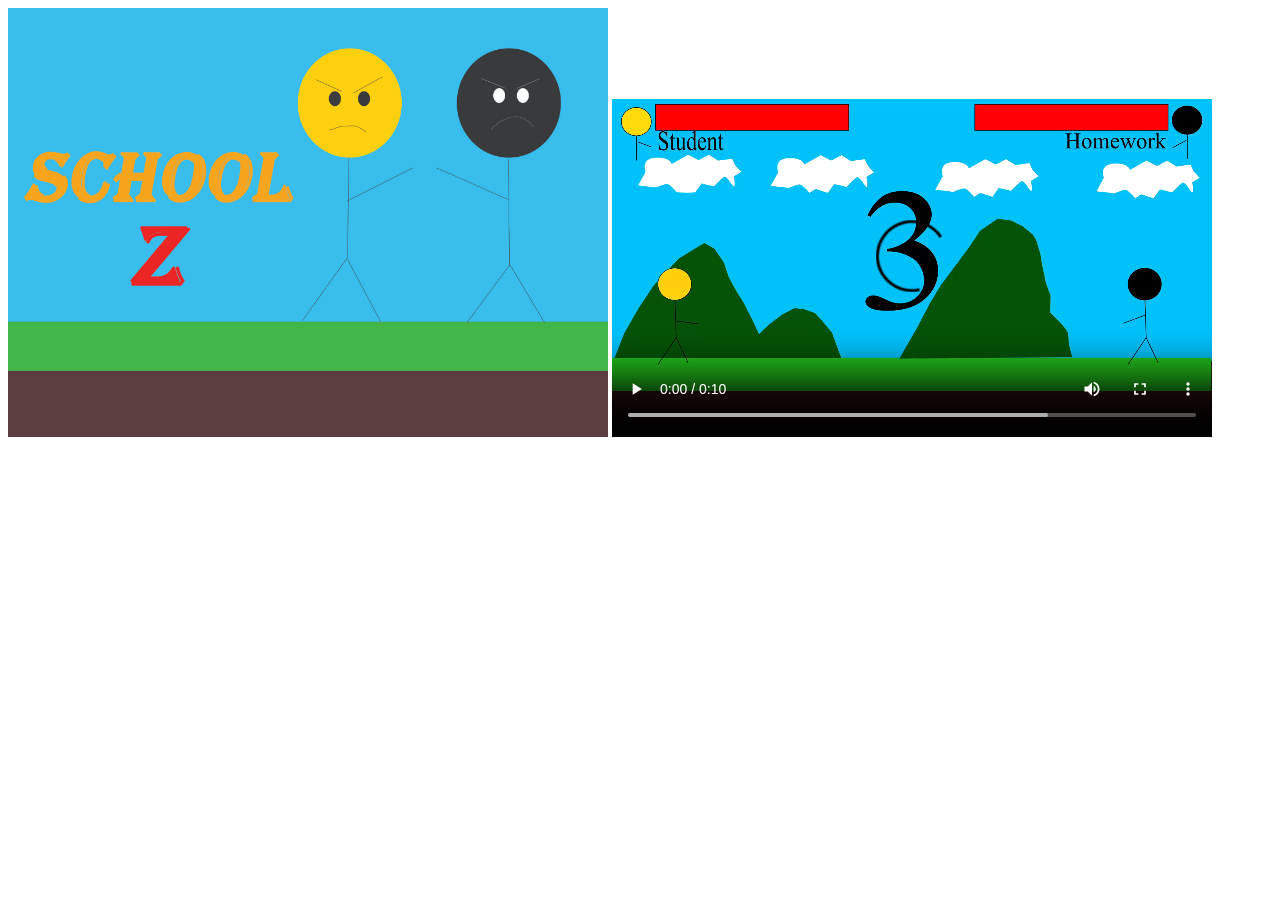
==== index.html @ 3ae53791 "Rename FinalProjectindex.html to index.html" ====
<!DOCTYPE html>
<html>
    <head>
    <link rel="stylesheet" type="text/css" href="style.css">
    </head>
<body>

    <img id="Cover" src="img/FinalProjectCover.jpg" />
    <video width="600" controls>
        <source src="FinalProject.mp4"  type="video/mp4">
    </video>
    </body>
</html>
---- style.css ----
#Cover{

position: relative;
width:600px;
    
}
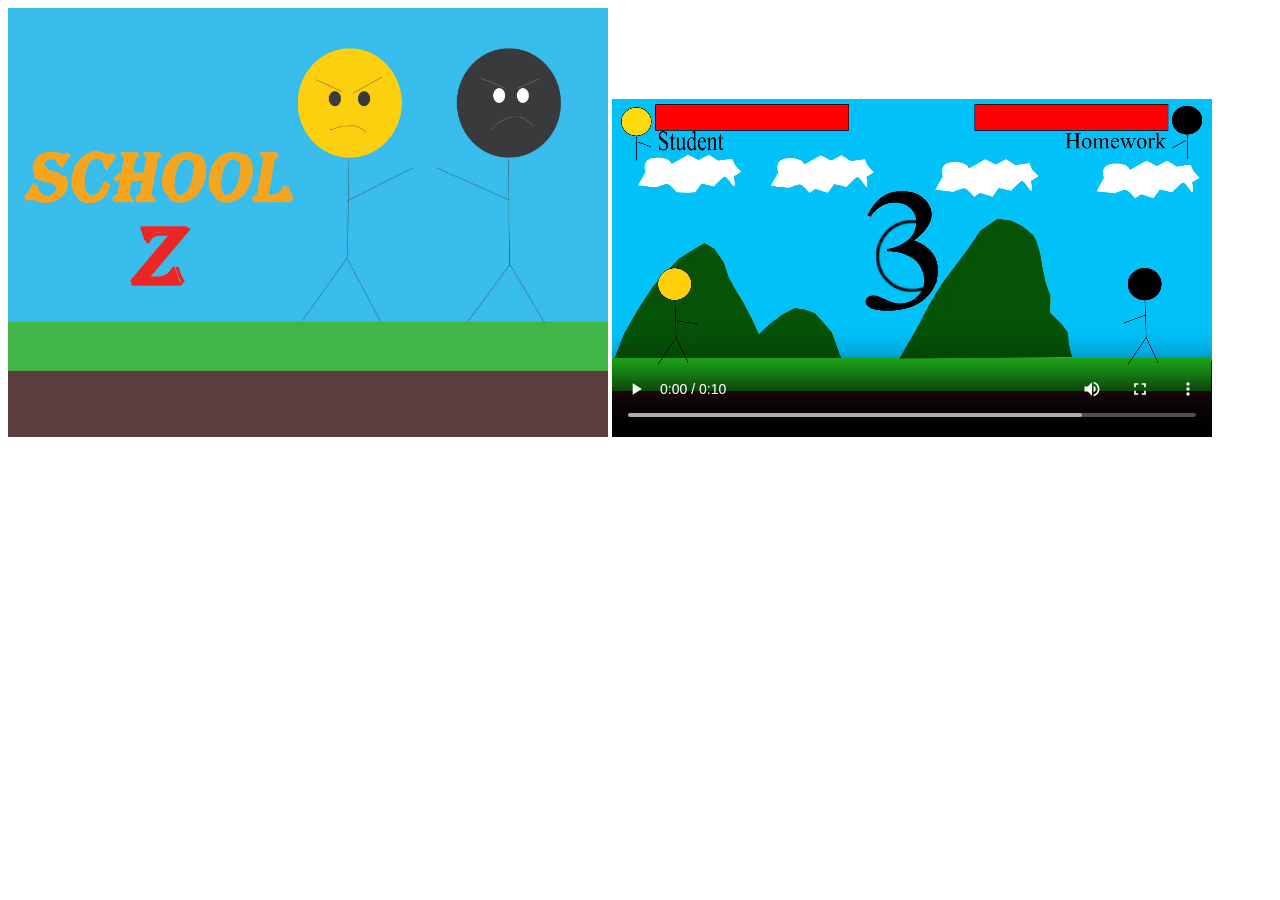
==== commit 06ff8375: "Update index.html" ====
--- a/index.html
+++ b/index.html
@@ -7,7 +7,7 @@
 
     <img id="Cover" src="img/FinalProjectCover.jpg" />
     <video width="600" controls>
-        <source src="FinalProject.mp4"  type="video/mp4">
+        <source top="-100"src="FinalProject.mp4"  type="video/mp4">
     </video>
     </body>
 </html>
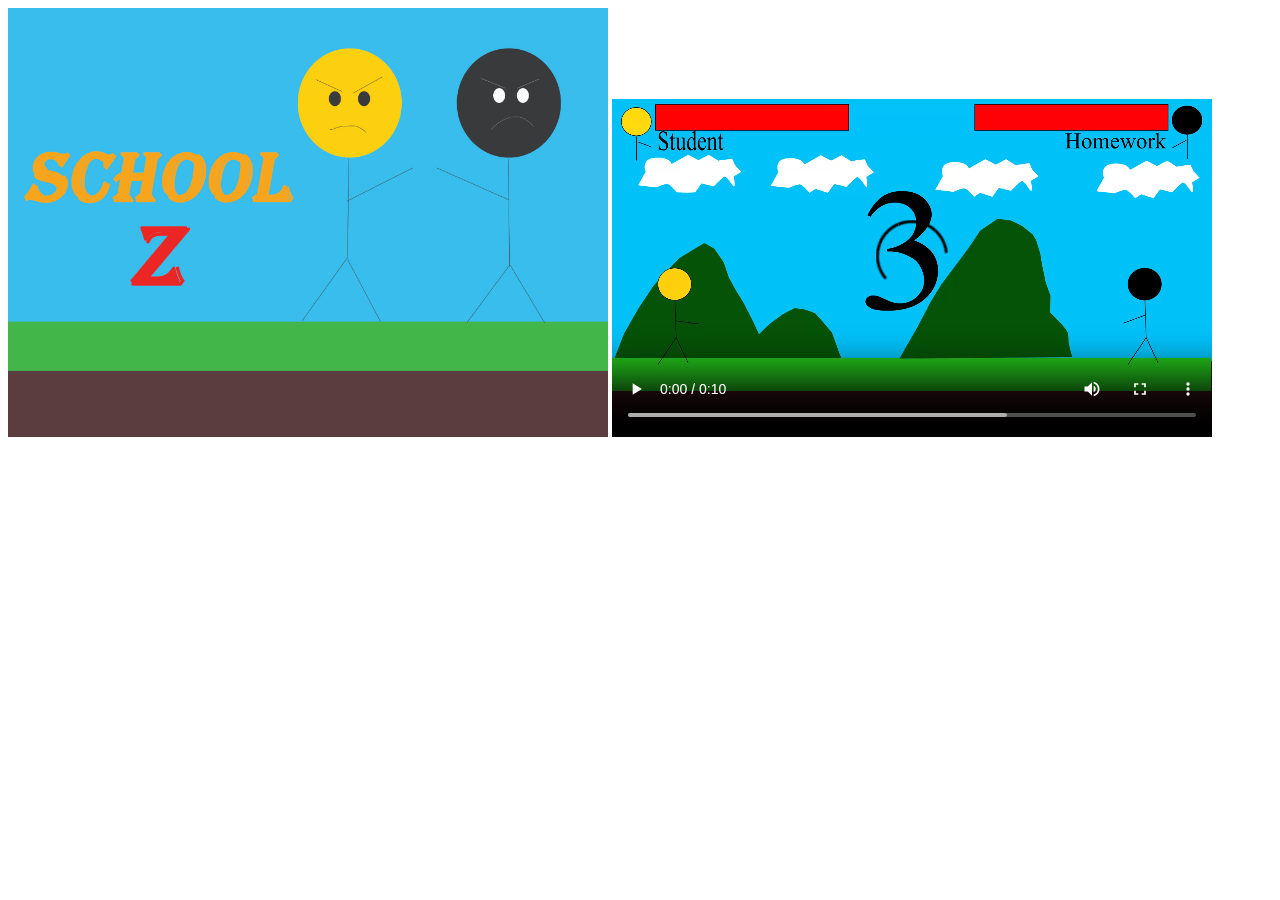
==== commit 6ad77134: "Update index.html" ====
--- a/index.html
+++ b/index.html
@@ -7,7 +7,7 @@
 
     <img id="Cover" src="img/FinalProjectCover.jpg" />
     <video width="600" controls>
-        <source top="-100"src="FinalProject.mp4"  type="video/mp4">
+        <source top="-300"src="FinalProject.mp4"  type="video/mp4">
     </video>
     </body>
 </html>
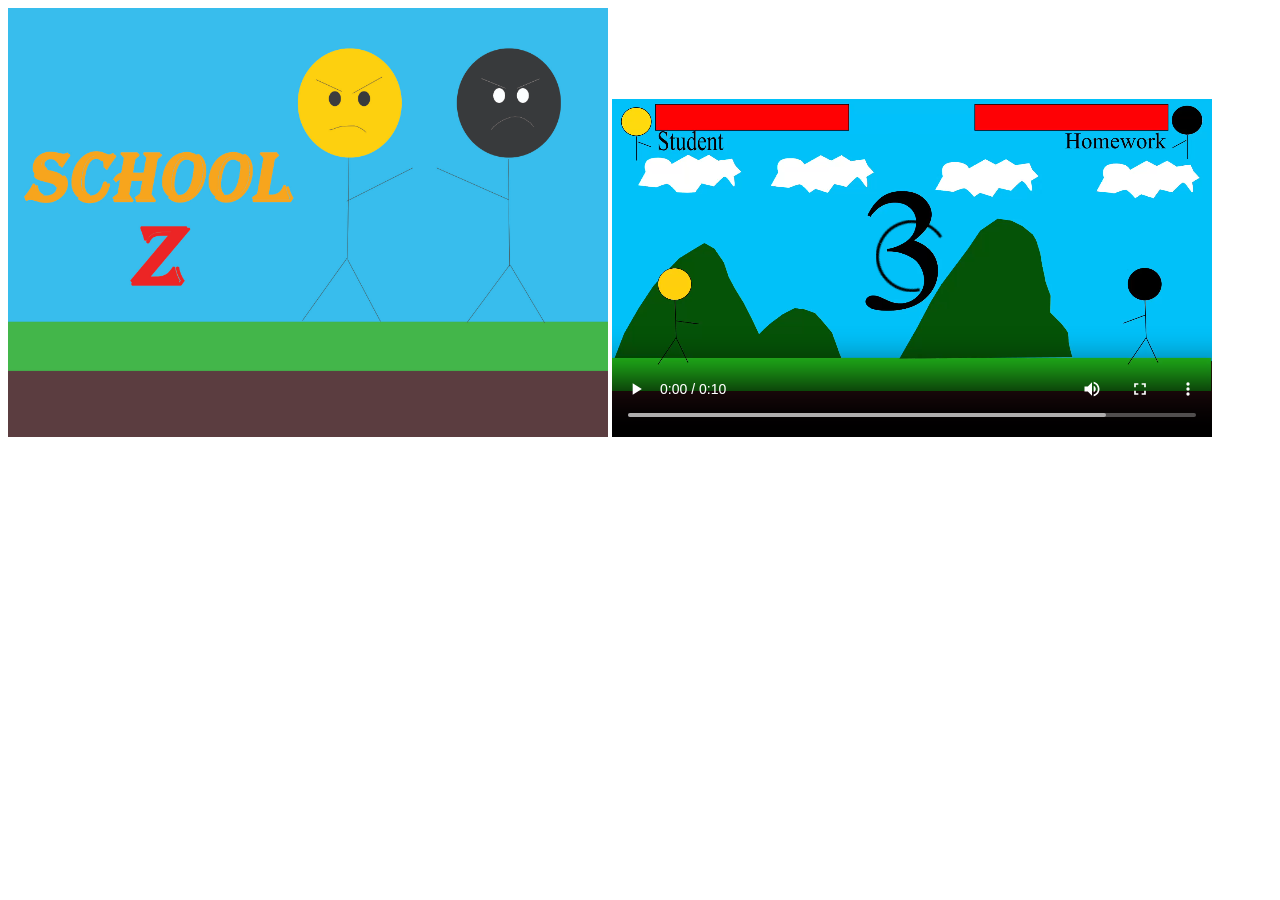
==== commit 7616b373: "Update index.html" ====
--- a/index.html
+++ b/index.html
@@ -7,7 +7,7 @@
 
     <img id="Cover" src="img/FinalProjectCover.jpg" />
     <video width="600" controls>
-        <source top="-300"src="FinalProject.mp4"  type="video/mp4">
+        <source top="-300" src="FinalProject.mp4"  type="video/mp4">
     </video>
     </body>
 </html>
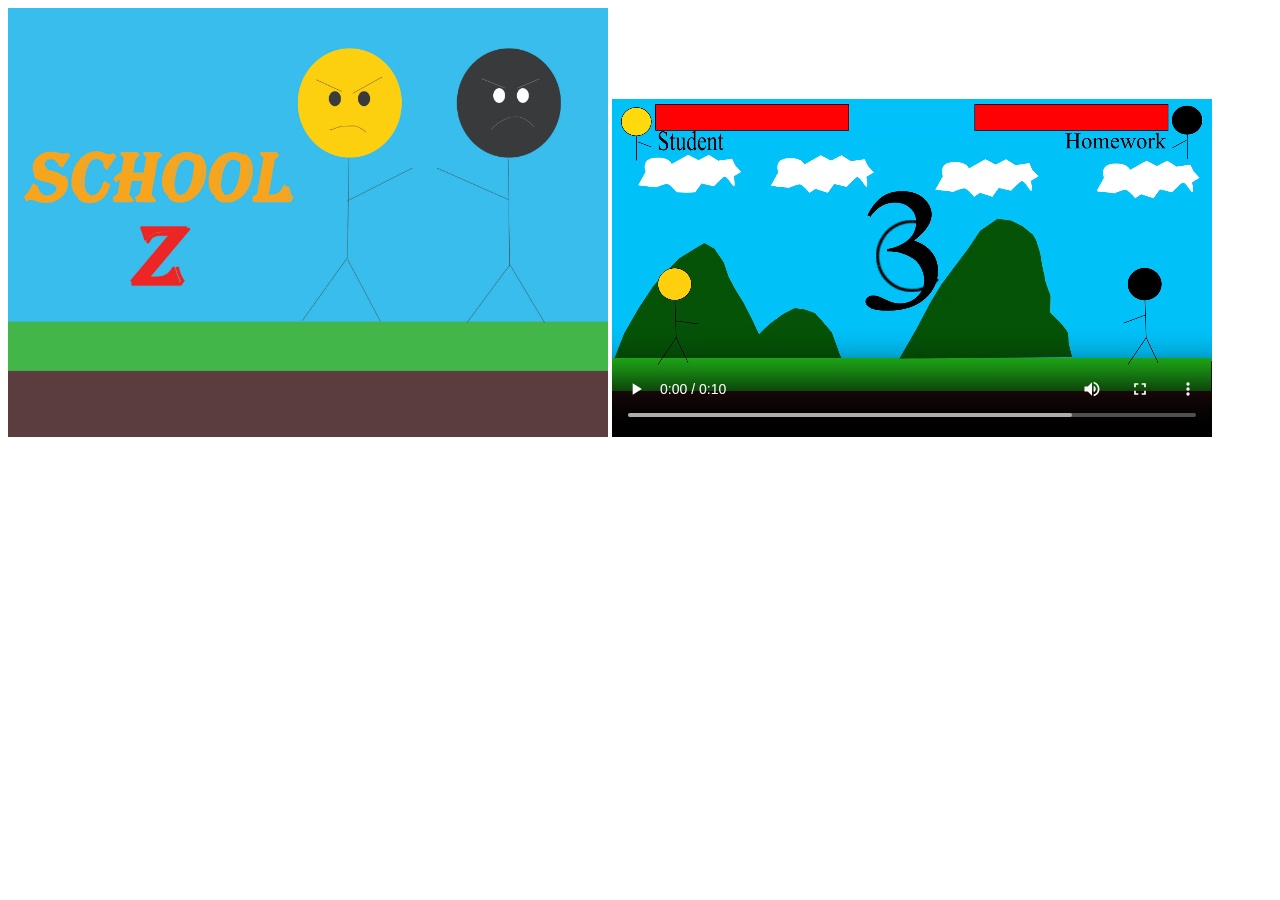
==== commit 22e18f0f: "Update index.html" ====
--- a/index.html
+++ b/index.html
@@ -7,7 +7,7 @@
 
     <img id="Cover" src="img/FinalProjectCover.jpg" />
     <video width="600" controls>
-        <source top="-300" src="FinalProject.mp4"  type="video/mp4">
+        <source src="FinalProject.mp4"  type="video/mp4">
     </video>
     </body>
 </html>
